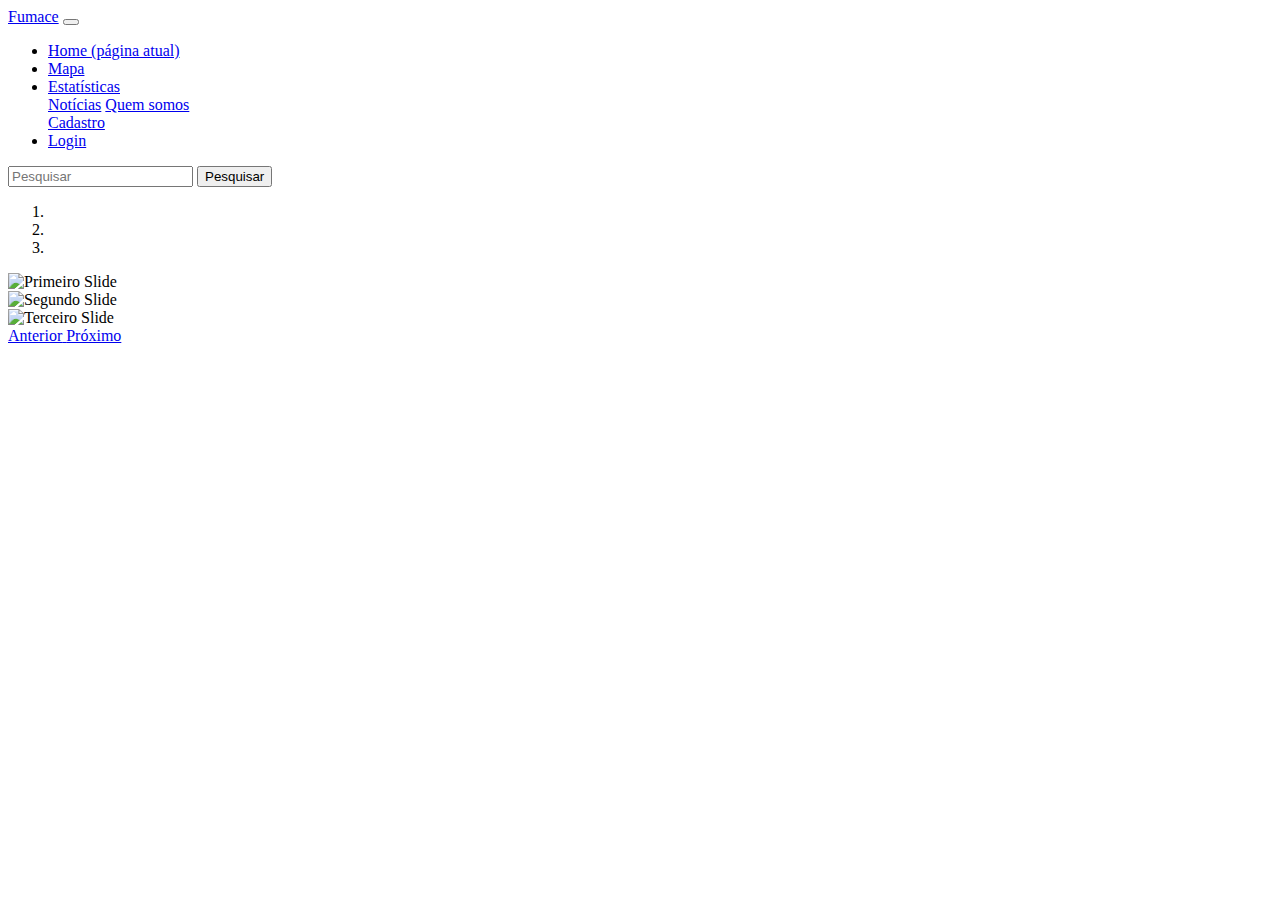
==== Index.html @ 7afadf9b "first commit" ====
<!DOCTYPE html>
<html lang="pt-BR">
<head>
    <meta charset="UTF-8">
    <meta name="viewport" content="width=device-width, initial-scale=1.0">
    <link rel="stylesheet" href="https://stackpath.bootstrapcdn.com/bootstrap/4.1.3/css/bootstrap.min.css" integrity="sha384-MCw98/SFnGE8fJT3GXwEOngsV7Zt27NXFoaoApmYm81iuXoPkFOJwJ8ERdknLPMO" crossorigin="anonymous">
    <link rel="stylesheet" href="style.css">
    <title>Fumace</title>
</head>
<body>
    <nav class="navbar navbar-expand-lg navbar-light bg-light">
        <a class="navbar-brand" href="index.html">Fumace</a>
        <button class="navbar-toggler" type="button" data-toggle="collapse" data-target="#conteudoNavbarSuportado" aria-controls="conteudoNavbarSuportado" aria-expanded="false" aria-label="Alterna navegação">
          <span class="navbar-toggler-icon"></span>
        </button>
      
        <div class="collapse navbar-collapse" id="conteudoNavbarSuportado">
          <ul class="navbar-nav mr-auto">
            <li class="nav-item active">
              <a class="nav-link" href="index.html">Home <span class="sr-only">(página atual)</span></a>
            </li>
            <li class="nav-item">
              <a class="nav-link" href="mapa.html">Mapa</a>
            </li>
            <li class="nav-item dropdown">
              <a class="nav-link dropdown-toggle" href="#" id="navbarDropdown" role="button" data-toggle="dropdown" aria-haspopup="true" aria-expanded="false">
                Estatísticas
              </a>
              <div class="dropdown-menu" aria-labelledby="navbarDropdown">
                <a class="dropdown-item" href="#">Notícias</a>
                <a class="dropdown-item" href="#">Quem somos</a>
                <div class="dropdown-divider"></div>
                <a class="dropdown-item" href="cadastro.html">Cadastro</a>
              </div>
            </li>
            <li class="nav-item">
              <a class="nav-link" href="login.html">Login</a>
            </li>
          </ul>
          <form class="form-inline my-2 my-lg-0">
            <input class="form-control mr-sm-2" type="search" placeholder="Pesquisar" aria-label="Pesquisar">
            <button class="btn btn-outline-success my-2 my-sm-0" type="submit">Pesquisar</button>
          </form>
        </div>
    </nav>
    
    <div id="carouselExampleIndicators" class="carousel slide" data-ride="carousel">
        <ol class="carousel-indicators">
          <li data-target="#carouselExampleIndicators" data-slide-to="0" class="active"></li>
          <li data-target="#carouselExampleIndicators" data-slide-to="1"></li>
          <li data-target="#carouselExampleIndicators" data-slide-to="2"></li>
        </ol>
        <div class="carousel-inner">
          <div class="carousel-item active">
            <img class="d-block w-100" src="https://st2.depositphotos.com/6222352/12316/v/450/depositphotos_123164340-stock-illustration-zika-virus-prevention.jpg" alt="Primeiro Slide">
          </div>
          <div class="carousel-item">
            <img class="d-block w-100" src="https://st4.depositphotos.com/2896139/27531/v/450/depositphotos_275316124-stock-illustration-dengue-fever-symptoms-infographics.jpg" alt="Segundo Slide">
          </div>
          <div class="carousel-item">
            <img class="d-block w-100" src="https://depositphotos.com/br/vector/man-spraying-insecticide-dengue-control-isolated-734759832.html" alt="Terceiro Slide">
          </div>
        </div>
        <a class="carousel-control-prev" href="#carouselExampleIndicators" role="button" data-slide="prev">
          <span class="carousel-control-prev-icon" aria-hidden="true"></span>
          <span class="sr-only">Anterior</span>
        </a>
        <a class="carousel-control-next" href="#carouselExampleIndicators" role="button" data-slide="next">
          <span class="carousel-control-next-icon" aria-hidden="true"></span>
          <span class="sr-only">Próximo</span>
        </a>
    </div>

    <script src="https://code.jquery.com/jquery-3.3.1.min.js" integrity="sha384-q8i/X+965DzO0rT7abK41JStQIAqVgRVzpbzo5smXKp4YfRvH+8abtTE1Pi6jizo" crossorigin="anonymous" defer></script>
    <script src="https://cdnjs.cloudflare.com/ajax/libs/popper.js/1.14.3/umd/popper.min.js" integrity="sha384-ZMP7rVo3mIykV+2+9J3UJ46jBkANtnIxN+VxV2IN5D5TbG1m83A8abItk4k5nAyM" crossorigin="anonymous" defer></script>
    <script src="https://stackpath.bootstrapcdn.com/bootstrap/4.1.3/js/bootstrap.min.js" integrity="sha384-ChfqqxuZUCnJSK3+dCftHLeO2KSjFwh9FOZ7y5UjR3iwfjC9StYkGr3f6Zb8FxRD" crossorigin="anonymous" defer></script>
    <script src="script.js" defer></script>
</body>
</html>
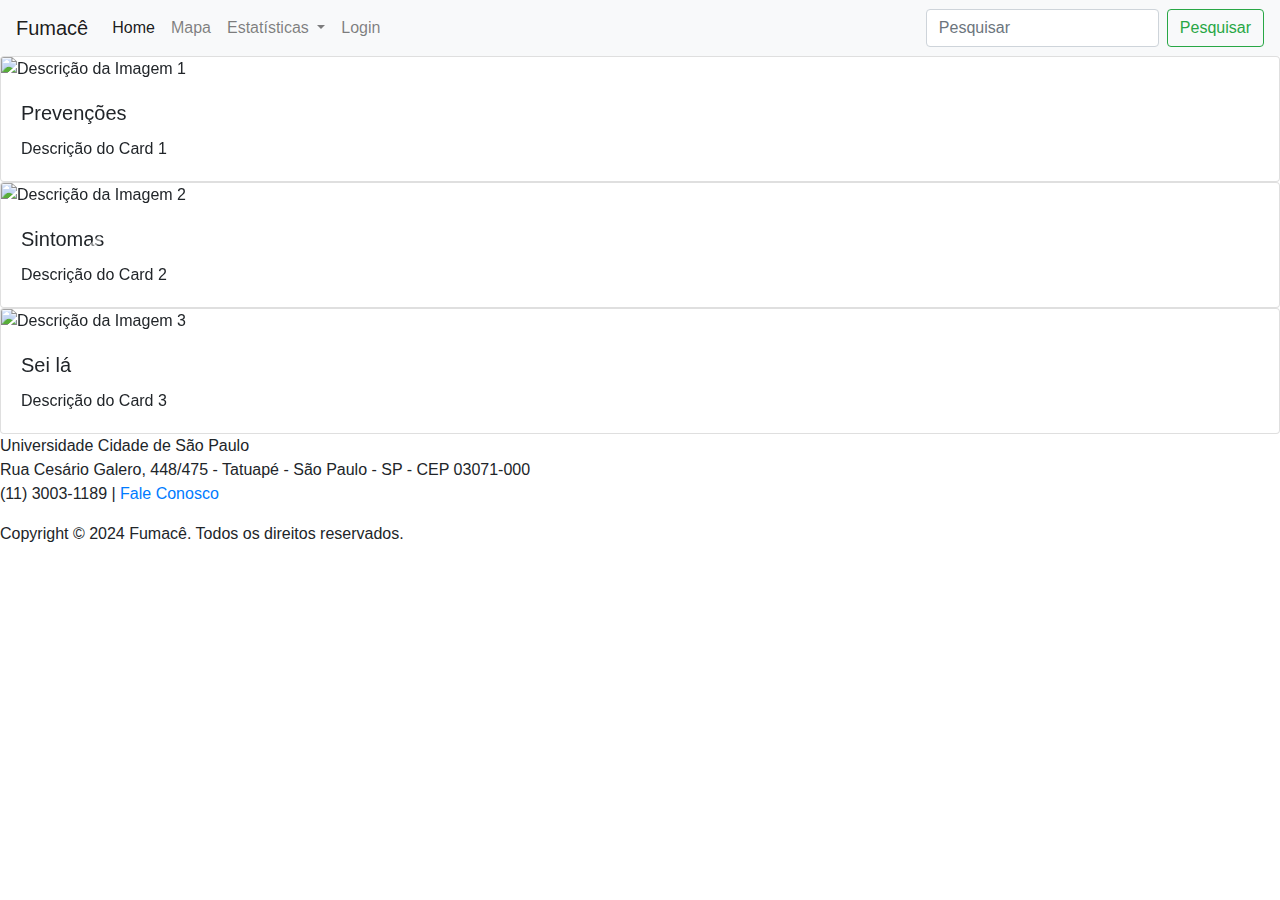
==== commit c60b2755: "site_v_1.0.1" ====
--- a/Index.html
+++ b/Index.html
@@ -3,77 +3,98 @@
 <head>
     <meta charset="UTF-8">
     <meta name="viewport" content="width=device-width, initial-scale=1.0">
-    <link rel="stylesheet" href="https://stackpath.bootstrapcdn.com/bootstrap/4.1.3/css/bootstrap.min.css" integrity="sha384-MCw98/SFnGE8fJT3GXwEOngsV7Zt27NXFoaoApmYm81iuXoPkFOJwJ8ERdknLPMO" crossorigin="anonymous">
+    <link rel="stylesheet" href="https://stackpath.bootstrapcdn.com/bootstrap/4.1.3/css/bootstrap.min.css" crossorigin="anonymous">
     <link rel="stylesheet" href="style.css">
-    <title>Fumace</title>
+    <title>Fumacê - Home</title>
 </head>
 <body>
     <nav class="navbar navbar-expand-lg navbar-light bg-light">
-        <a class="navbar-brand" href="index.html">Fumace</a>
-        <button class="navbar-toggler" type="button" data-toggle="collapse" data-target="#conteudoNavbarSuportado" aria-controls="conteudoNavbarSuportado" aria-expanded="false" aria-label="Alterna navegação">
-          <span class="navbar-toggler-icon"></span>
+        <a class="navbar-brand" href="index.html">Fumacê</a>
+        <button class="navbar-toggler" type="button" data-toggle="collapse" data-target="#navbarContent" aria-controls="navbarContent" aria-expanded="false" aria-label="Toggle navigation">
+            <span class="navbar-toggler-icon"></span>
         </button>
       
-        <div class="collapse navbar-collapse" id="conteudoNavbarSuportado">
-          <ul class="navbar-nav mr-auto">
-            <li class="nav-item active">
-              <a class="nav-link" href="index.html">Home <span class="sr-only">(página atual)</span></a>
-            </li>
-            <li class="nav-item">
-              <a class="nav-link" href="mapa.html">Mapa</a>
-            </li>
-            <li class="nav-item dropdown">
-              <a class="nav-link dropdown-toggle" href="#" id="navbarDropdown" role="button" data-toggle="dropdown" aria-haspopup="true" aria-expanded="false">
-                Estatísticas
-              </a>
-              <div class="dropdown-menu" aria-labelledby="navbarDropdown">
-                <a class="dropdown-item" href="#">Notícias</a>
-                <a class="dropdown-item" href="#">Quem somos</a>
-                <div class="dropdown-divider"></div>
-                <a class="dropdown-item" href="cadastro.html">Cadastro</a>
-              </div>
-            </li>
-            <li class="nav-item">
-              <a class="nav-link" href="login.html">Login</a>
-            </li>
-          </ul>
-          <form class="form-inline my-2 my-lg-0">
-            <input class="form-control mr-sm-2" type="search" placeholder="Pesquisar" aria-label="Pesquisar">
-            <button class="btn btn-outline-success my-2 my-sm-0" type="submit">Pesquisar</button>
-          </form>
+        <div class="collapse navbar-collapse" id="navbarContent">
+            <ul class="navbar-nav mr-auto">
+                <li class="nav-item active">
+                    <a class="nav-link" href="index.html">Home</a>
+                </li>
+                <li class="nav-item">
+                    <a class="nav-link" href="mapa.html">Mapa</a>
+                </li>
+                <li class="nav-item dropdown">
+                    <a class="nav-link dropdown-toggle" href="#" id="navbarDropdown" role="button" data-toggle="dropdown" aria-haspopup="true" aria-expanded="false">
+                        Estatísticas
+                    </a>
+                    <div class="dropdown-menu" aria-labelledby="navbarDropdown">
+                        <a class="dropdown-item" href="noticias.html">Notícias</a>
+                        <a class="dropdown-item" href="quem-somos.html">Quem Somos</a>
+                        <div class="dropdown-divider"></div>
+                        <a class="dropdown-item" href="cadastro.html">Cadastro</a>
+                    </div>
+                </li>
+                <li class="nav-item">
+                    <a class="nav-link" href="login.html">Login</a>
+                </li>
+            </ul>
+            <form class="form-inline my-2 my-lg-0">
+                <input class="form-control mr-sm-2" type="search" placeholder="Pesquisar" aria-label="Pesquisar">
+                <button class="btn btn-outline-success my-2 my-sm-0" type="submit">Pesquisar</button>
+            </form>
         </div>
     </nav>
-    
-    <div id="carouselExampleIndicators" class="carousel slide" data-ride="carousel">
-        <ol class="carousel-indicators">
-          <li data-target="#carouselExampleIndicators" data-slide-to="0" class="active"></li>
-          <li data-target="#carouselExampleIndicators" data-slide-to="1"></li>
-          <li data-target="#carouselExampleIndicators" data-slide-to="2"></li>
-        </ol>
+
+    <div id="carouselExample" class="carousel slide" data-ride="carousel">
         <div class="carousel-inner">
-          <div class="carousel-item active">
-            <img class="d-block w-100" src="https://st2.depositphotos.com/6222352/12316/v/450/depositphotos_123164340-stock-illustration-zika-virus-prevention.jpg" alt="Primeiro Slide">
-          </div>
-          <div class="carousel-item">
-            <img class="d-block w-100" src="https://st4.depositphotos.com/2896139/27531/v/450/depositphotos_275316124-stock-illustration-dengue-fever-symptoms-infographics.jpg" alt="Segundo Slide">
-          </div>
-          <div class="carousel-item">
-            <img class="d-block w-100" src="https://depositphotos.com/br/vector/man-spraying-insecticide-dengue-control-isolated-734759832.html" alt="Terceiro Slide">
-          </div>
+            <div class="carousel-item active">
+                <div class="card-carousel">
+                    <div class="card">
+                        <img src="https://st2.depositphotos.com/6222352/12316/v/450/depositphotos_123164340-stock-illustration-zika-virus-prevention.jpg" class="card-img-top" alt="Descrição da Imagem 1">
+                        <div class="card-body">
+                            <h5 class="card-title">Prevenções</h5>
+                            <p class="card-text">Descrição do Card 1</p>
+                        </div>
+                    </div>
+                    <div class="card">
+                        <img src="https://st4.depositphotos.com/2896139/27531/v/450/depositphotos_275316124-stock-illustration-dengue-fever-symptoms-infographics.jpg" class="card-img-top" alt="Descrição da Imagem 2">
+                        <div class="card-body">
+                            <h5 class="card-title">Sintomas</h5>
+                            <p class="card-text">Descrição do Card 2</p>
+                        </div>
+                    </div>
+                    <div class="card">
+                        <img src="https://st5.depositphotos.com/1007566/73475/v/450/depositphotos_734759832-stock-illustration-man-spraying-insecticide-dengue-control.jpg" class="card-img-top" alt="Descrição da Imagem 3">
+                        <div class="card-body">
+                            <h5 class="card-title">Sei lá</h5>
+                            <p class="card-text">Descrição do Card 3</p>
+                        </div>
+                    </div>
+                </div>
+            </div>
         </div>
-        <a class="carousel-control-prev" href="#carouselExampleIndicators" role="button" data-slide="prev">
-          <span class="carousel-control-prev-icon" aria-hidden="true"></span>
-          <span class="sr-only">Anterior</span>
+        <a class="carousel-control-prev" href="#carouselExample" role="button" data-slide="prev">
+            <span class="carousel-control-prev-icon" aria-hidden="true"></span>
+            <span class="sr-only">Previous</span>
         </a>
-        <a class="carousel-control-next" href="#carouselExampleIndicators" role="button" data-slide="next">
-          <span class="carousel-control-next-icon" aria-hidden="true"></span>
-          <span class="sr-only">Próximo</span>
+        <a class="carousel-control-next" href="#carouselExample" role="button" data-slide="next">
+            <span class="carousel-control-next-icon" aria-hidden="true"></span>
+            <span class="sr-only">Next</span>
         </a>
     </div>
 
-    <script src="https://code.jquery.com/jquery-3.3.1.min.js" integrity="sha384-q8i/X+965DzO0rT7abK41JStQIAqVgRVzpbzo5smXKp4YfRvH+8abtTE1Pi6jizo" crossorigin="anonymous" defer></script>
-    <script src="https://cdnjs.cloudflare.com/ajax/libs/popper.js/1.14.3/umd/popper.min.js" integrity="sha384-ZMP7rVo3mIykV+2+9J3UJ46jBkANtnIxN+VxV2IN5D5TbG1m83A8abItk4k5nAyM" crossorigin="anonymous" defer></script>
-    <script src="https://stackpath.bootstrapcdn.com/bootstrap/4.1.3/js/bootstrap.min.js" integrity="sha384-ChfqqxuZUCnJSK3+dCftHLeO2KSjFwh9FOZ7y5UjR3iwfjC9StYkGr3f6Zb8FxRD" crossorigin="anonymous" defer></script>
-    <script src="script.js" defer></script>
+    <footer>
+        <div class="footer-contact">
+            <p>Universidade Cidade de São Paulo<br>
+            Rua Cesário Galero, 448/475 - Tatuapé - São Paulo - SP - CEP 03071-000<br>
+            (11) 3003-1189 | <a href="quem-somos.html">Fale Conosco</a></p>
+        </div>
+        <div class="footer-copyright">
+            <p>Copyright © 2024 Fumacê. Todos os direitos reservados.</p>
+        </div>
+    </footer>
+
+    <script src="https://code.jquery.com/jquery-3.3.1.min.js" crossorigin="anonymous" defer></script>
+    <script src="https://cdnjs.cloudflare.com/ajax/libs/popper.js/1.14.3/umd/popper.min.js" crossorigin="anonymous" defer></script>
+    <script src="https://stackpath.bootstrapcdn.com/bootstrap/4.1.3/js/bootstrap.min.js" crossorigin="anonymous" defer></script>
 </body>
-</html>+</html>
